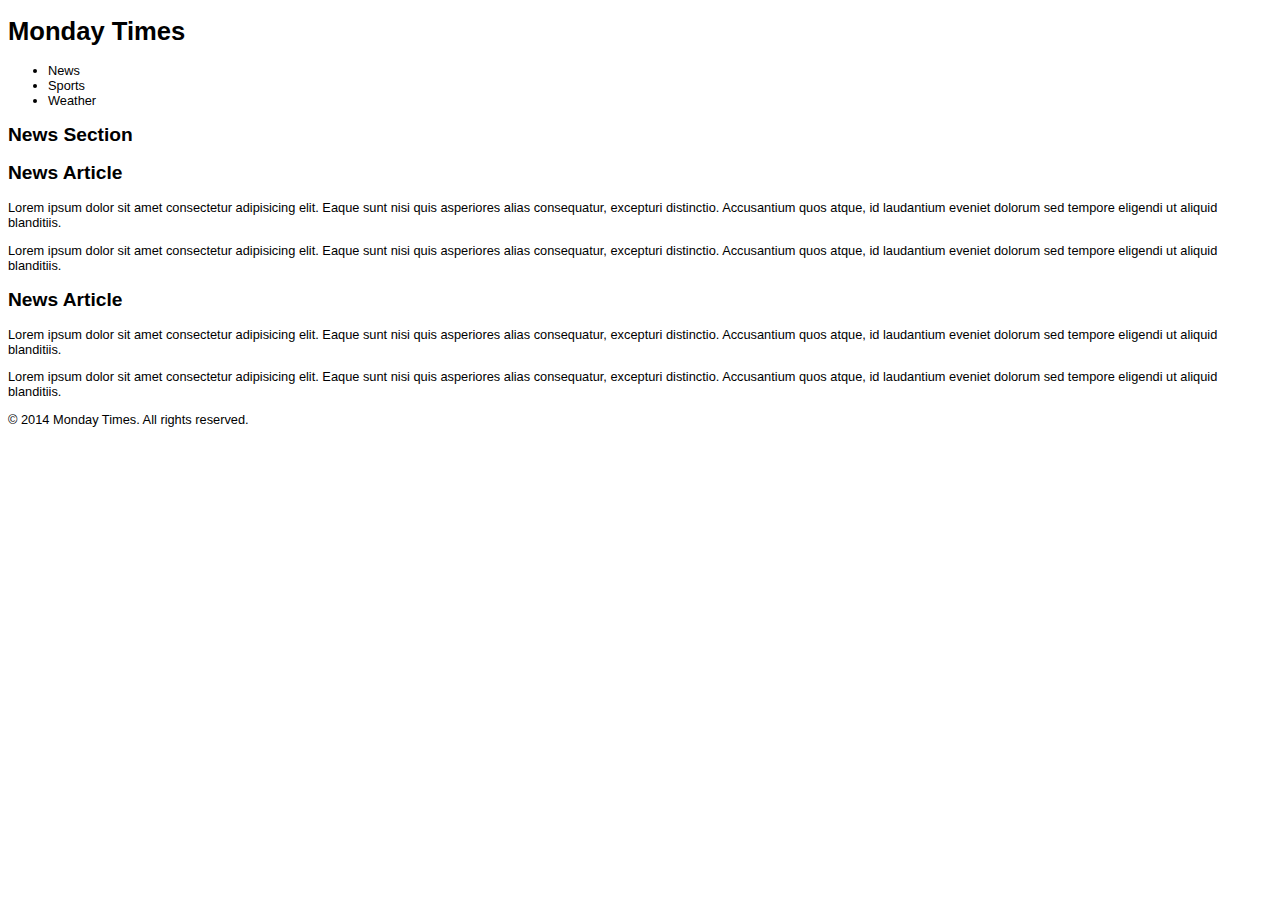
==== ex-01/index.html @ c79bc05a "Index Semantica" ====
<!DOCTYPE html>
<html lang="pt-br">
  <head>
    <meta charset="UTF-8" />
    <meta http-equiv="X-UA-Compatible" content="IE=edge" />
    <meta name="viewport" content="width=device-width, initial-scale=1.0" />
    <title>Exercicio 1</title>
    <style>
      body {
        font-family: Verdana, sans-serif;
        font-size: 0.8em;
      }
      div#header,
      div#footer,
      div#content,
      div#post {
        border: 1px solid grey;
        margin: 5px;
        margin-bottom: 15px;
        padding: 8px;
        background-color: white;
      }
      div#header,
      div#footer {
        color: white;
        background-color: #444;
        margin-bottom: 5px;
      }
      div#content {
        background-color: #ddd;
      }
      div#menu ul {
        margin: 0;
        padding: 0;
      }
      div#menu ul li {
        display: inline;
        margin: 5px;
      }
    </style>
  </head>
  <body>
    <header>
      <h1>Monday Times</h1>
      <nav class="menu">
        <ul>
          <li>News</li>
          <li>Sports</li>
          <li>Weather</li>
        </ul>
      </nav>
    </header>

    <main>
      <h2>News Section</h2>

      <article>
        <h2>News Article</h2>
        <p>
          Lorem ipsum dolor sit amet consectetur adipisicing elit. Eaque sunt
          nisi quis asperiores alias consequatur, excepturi distinctio.
          Accusantium quos atque, id laudantium eveniet dolorum sed tempore
          eligendi ut aliquid blanditiis.
        </p>
        <p>
          Lorem ipsum dolor sit amet consectetur adipisicing elit. Eaque sunt
          nisi quis asperiores alias consequatur, excepturi distinctio.
          Accusantium quos atque, id laudantium eveniet dolorum sed tempore
          eligendi ut aliquid blanditiis.
        </p>
      </article>

      <article>
        <h2>News Article</h2>
        <p>
          Lorem ipsum dolor sit amet consectetur adipisicing elit. Eaque sunt
          nisi quis asperiores alias consequatur, excepturi distinctio.
          Accusantium quos atque, id laudantium eveniet dolorum sed tempore
          eligendi ut aliquid blanditiis.
        </p>
        <p>
          Lorem ipsum dolor sit amet consectetur adipisicing elit. Eaque sunt
          nisi quis asperiores alias consequatur, excepturi distinctio.
          Accusantium quos atque, id laudantium eveniet dolorum sed tempore
          eligendi ut aliquid blanditiis.
        </p>
      </article>
    </main>

    <footer>
      <p>© 2014 Monday Times. All rights reserved.</p>
    </footer>
  </body>
</html>
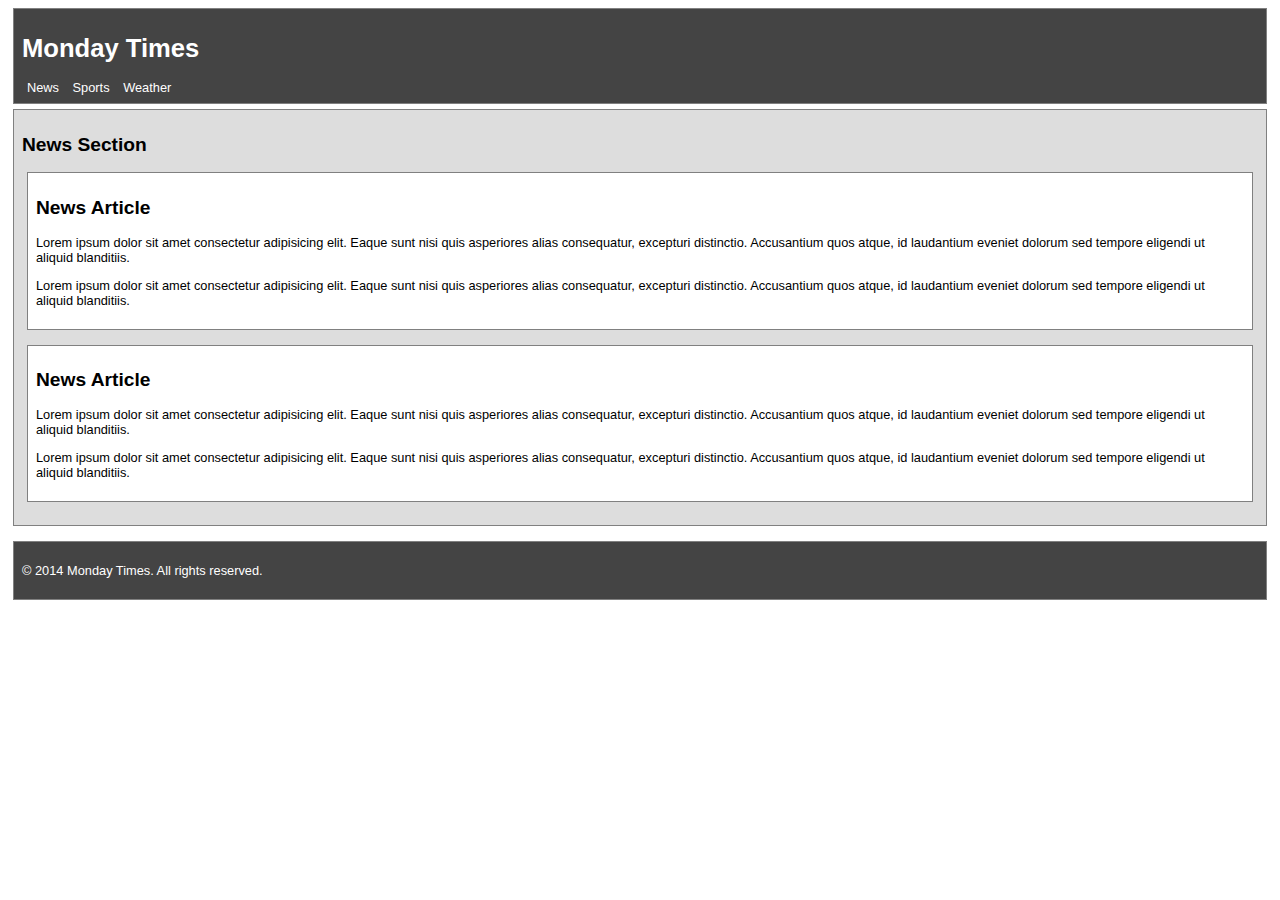
==== commit 60e772a8: "CSS" ====
--- a/ex-01/index.html
+++ b/ex-01/index.html
@@ -5,44 +5,12 @@
     <meta http-equiv="X-UA-Compatible" content="IE=edge" />
     <meta name="viewport" content="width=device-width, initial-scale=1.0" />
     <title>Exercicio 1</title>
-    <style>
-      body {
-        font-family: Verdana, sans-serif;
-        font-size: 0.8em;
-      }
-      div#header,
-      div#footer,
-      div#content,
-      div#post {
-        border: 1px solid grey;
-        margin: 5px;
-        margin-bottom: 15px;
-        padding: 8px;
-        background-color: white;
-      }
-      div#header,
-      div#footer {
-        color: white;
-        background-color: #444;
-        margin-bottom: 5px;
-      }
-      div#content {
-        background-color: #ddd;
-      }
-      div#menu ul {
-        margin: 0;
-        padding: 0;
-      }
-      div#menu ul li {
-        display: inline;
-        margin: 5px;
-      }
-    </style>
+    <link rel="stylesheet" href="style.css">
   </head>
   <body>
-    <header>
+    <header id="header">
       <h1>Monday Times</h1>
-      <nav class="menu">
+      <nav id="menu">
         <ul>
           <li>News</li>
           <li>Sports</li>
@@ -51,7 +19,7 @@
       </nav>
     </header>
 
-    <main>
+    <main class="content">
       <h2>News Section</h2>
 
       <article>
--- a/ex-01/style.css
+++ b/ex-01/style.css
@@ -0,0 +1,31 @@
+body {
+  font-family: Verdana, sans-serif;
+  font-size: 0.8em;
+}
+header,
+footer,
+.content,
+article {
+  border: 1px solid grey;
+  margin: 5px;
+  margin-bottom: 15px;
+  padding: 8px;
+  background-color: white;
+}
+header,
+footer {
+  color: white;
+  background-color: #444;
+  margin-bottom: 5px;
+}
+.content {
+  background-color: #ddd;
+}
+nav ul {
+  margin: 0;
+  padding: 0;
+}
+nav ul li {
+  display: inline;
+  margin: 5px;
+}
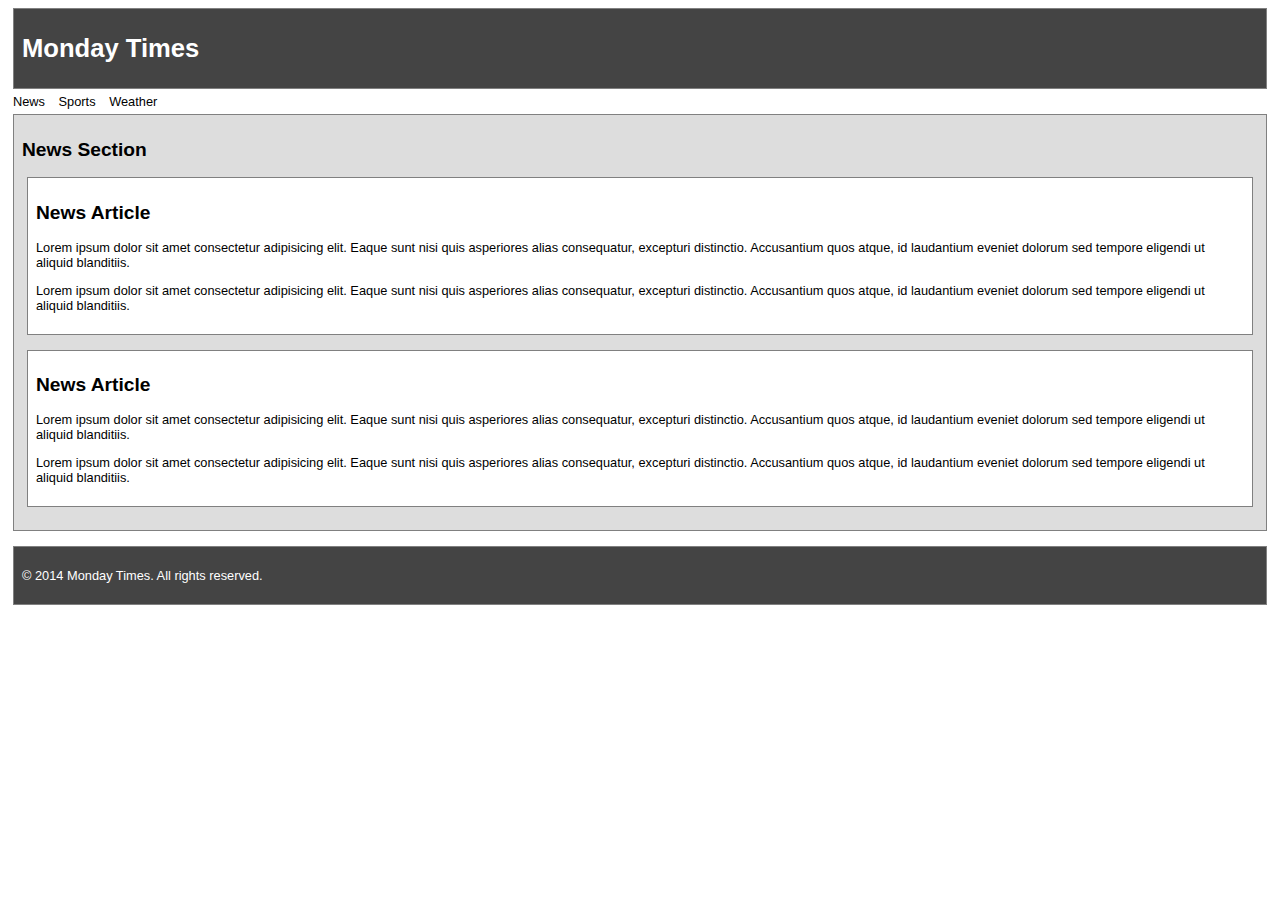
==== commit aeeba3be: "Update index.html" ====
--- a/ex-01/index.html
+++ b/ex-01/index.html
@@ -8,18 +8,18 @@
     <link rel="stylesheet" href="style.css">
   </head>
   <body>
-    <header id="header">
+    <header>
       <h1>Monday Times</h1>
-      <nav id="menu">
+    </header>
+    <nav>
         <ul>
           <li>News</li>
           <li>Sports</li>
           <li>Weather</li>
         </ul>
       </nav>
-    </header>
 
-    <main class="content">
+    <main>
       <h2>News Section</h2>
 
       <article>
--- a/ex-01/style.css
+++ b/ex-01/style.css
@@ -4,7 +4,7 @@
 }
 header,
 footer,
-.content,
+main,
 article {
   border: 1px solid grey;
   margin: 5px;
@@ -18,7 +18,7 @@
   background-color: #444;
   margin-bottom: 5px;
 }
-.content {
+main {
   background-color: #ddd;
 }
 nav ul {
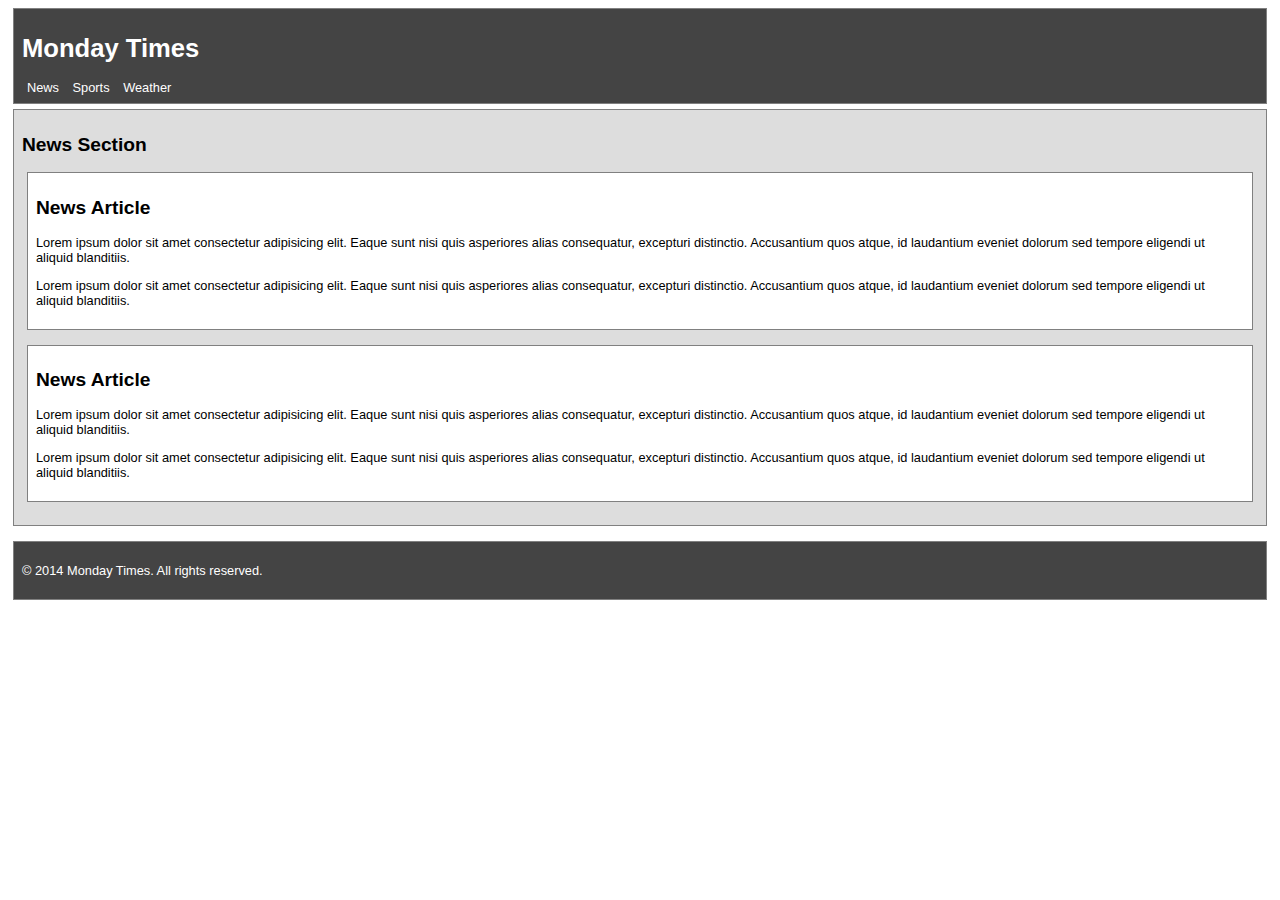
==== commit 02a323ae: "video terminado" ====
--- a/ex-01/index.html
+++ b/ex-01/index.html
@@ -1,27 +1,27 @@
 <!DOCTYPE html>
-<html lang="pt-br">
+<html lang="en">
   <head>
     <meta charset="UTF-8" />
     <meta http-equiv="X-UA-Compatible" content="IE=edge" />
     <meta name="viewport" content="width=device-width, initial-scale=1.0" />
     <title>Exercicio 1</title>
-    <link rel="stylesheet" href="style.css">
+    <link rel="stylesheet" href="style.css" />
   </head>
   <body>
     <header>
       <h1>Monday Times</h1>
-    </header>
-    <nav>
+      <nav>
         <ul>
           <li>News</li>
           <li>Sports</li>
           <li>Weather</li>
         </ul>
       </nav>
+    </header>
 
     <main>
       <h2>News Section</h2>
-
+      <section>
       <article>
         <h2>News Article</h2>
         <p>
@@ -53,6 +53,7 @@
           eligendi ut aliquid blanditiis.
         </p>
       </article>
+    </section>
     </main>
 
     <footer>
